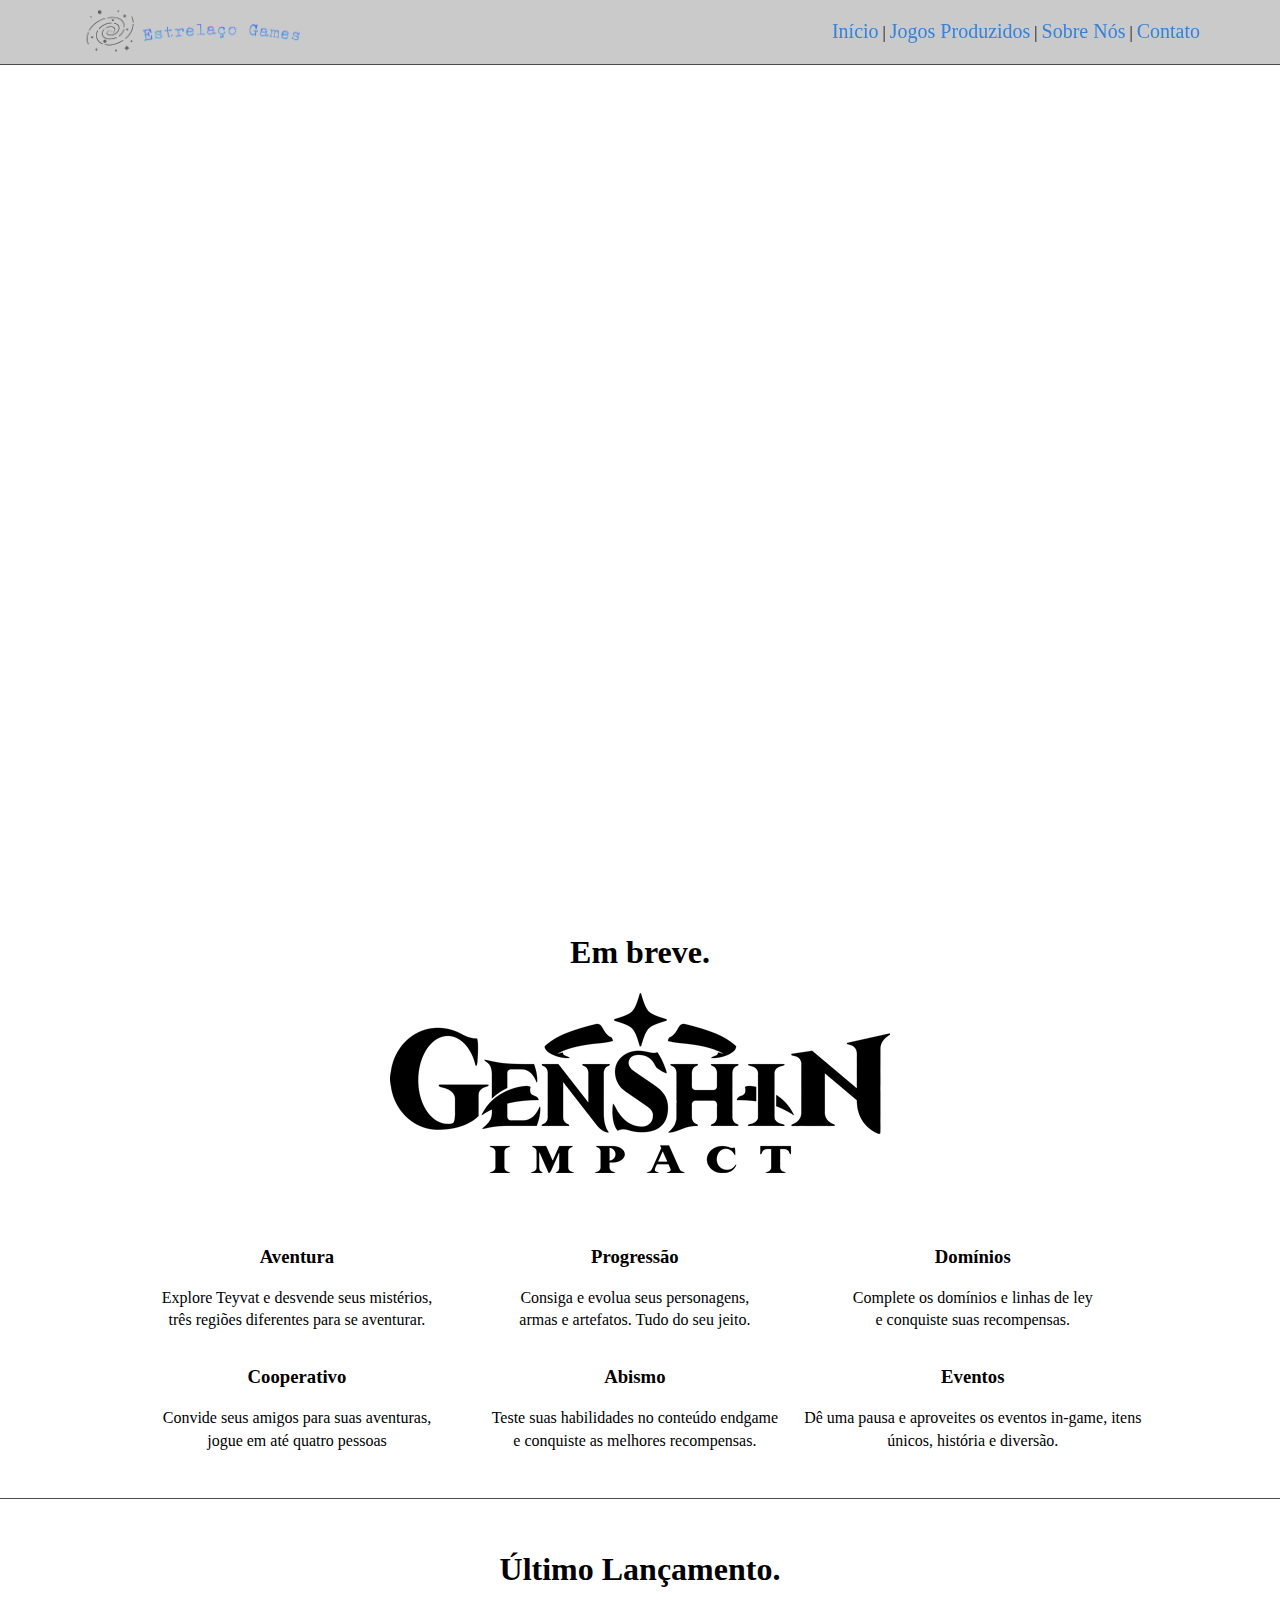
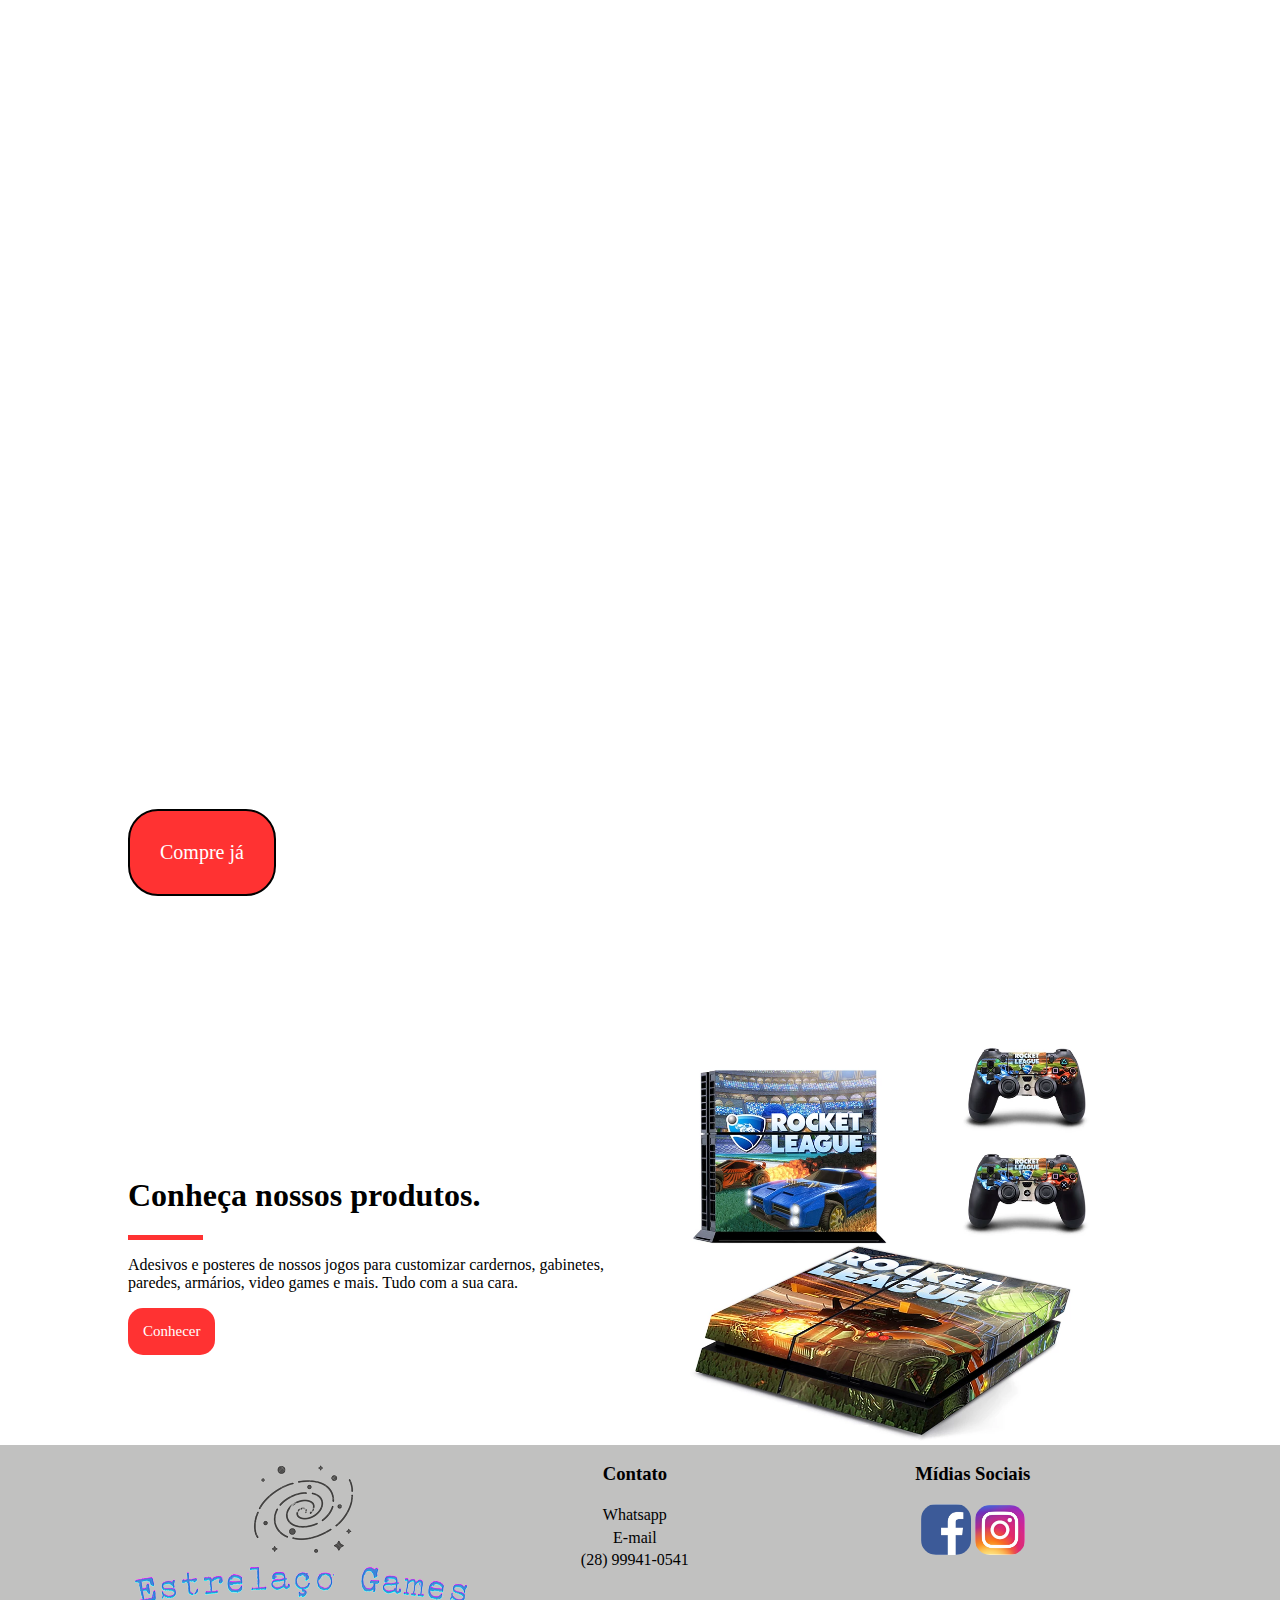
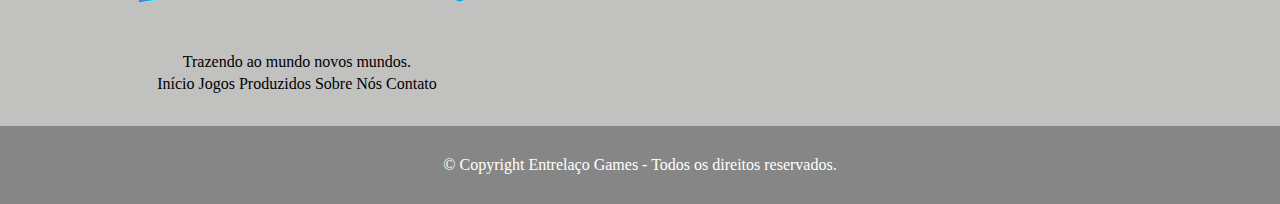
==== index.html @ a5c6cce9 "Add files via upload" ====
<!DOCTYPE html>
<html lang="en">
    <head>
        <meta charset="UTF-8">
        <meta http-equiv="X-UA-Compatible" content="IE=edge">
        <meta name="viewport" content="width=device-width, initial-scale=1.0">
        <title>Estrelaço Games</title>
        <link rel="stylesheet" href="estilos.css">
    </head>
    <body>
        <header>
            <div class="menu">
                <img alt="Aqui está a logo da empresa" title="Logo da empresa" src="img/logo2.png" width="230">
                <nav>
                    <a title="Aqui vai para o Início" href="index.html">Início</a> | <a title="Aqui vai para os jogos produzidos" href="jogosproduzidos.html">Jogos Produzidos</a> | <a title="Aqui vai para o Sobre Nós" href="sobrenos.html">Sobre Nós</a> | <a title="Aqui vai para os Contatos" href="contato.html">Contato</a>
                </nav>
            </div>
        </header>
        <br class="clearflix">
        <section>
            <div class="sec1">
                <p>
                    <h3>Entregando mundos e aventuras em suas mãos.</h3>
                    <br>
                    PC/Android
                    <br>
                </p>
            </div>
        </section>
        <section class="sec2">
            <div class="container">
                <div class="titulo">
                    <p>
                        <h1>Em breve.</h1>
                    </p>
                    <img alt="logo-genshin" src="img/genshinlogo.png">
                </div>
            </div>
            <div class="container">
                <div class="parte">
                    <p>
                        <h3>Aventura</h3>
                        Explore Teyvat e desvende seus mistérios,
                        <br>
                        três regiões diferentes para se aventurar.
                    </p>
                </div>
                <div class="parte">
                    <p>
                        <h3>Progressão</h3>
                        Consiga e evolua seus personagens,
                        <br>
                        armas e artefatos. Tudo do seu jeito.
                    </p>
                </div>
                <div class="parte">
                    <p>
                        <h3>Domínios</h3>
                        Complete os domínios e linhas de ley
                        <br>
                        e conquiste suas recompensas.
                    </p>
                </div>
            </div>
            <div class="container">
                <div class="parte">
                    <p>
                        <h3>Cooperativo</h3>
                        Convide seus amigos para suas aventuras,
                        <br>
                        jogue em até quatro pessoas
                    </p>
                </div>
                <div class="parte">
                    <p>
                        <h3>Abismo</h3>
                        Teste suas habilidades no conteúdo endgame
                        <br>
                        e conquiste as melhores recompensas.
                    </p>
                </div>
                <div class="parte">
                    <p>
                        <h3>Eventos</h3>
                        Dê uma pausa e aproveites os eventos in-game,
                        itens únicos, história e diversão.
                    </p>
                </div>
            </div>
        </section>
        <br class="clearflix">
        <section class="sec3">
            <div class="container">
                <p>
                    <h1>Último Lançamento.</h1>
                </p>
            </div>
            <div class="background">
                <div class="container">
                    <a title="Aqui vai para comprar Rocket League, Costomization pack" href="#">Compre já</a>
                </div>
            </div>
        </section>
        <section class="container">
            <div class="metade">
                <p class="pmargem">
                    <h1>Conheça nossos produtos.</h1>
                    <div class="traco"></div>      
                </p>
                <p>
                    Adesivos e posteres de nossos jogos para customizar
                    cardernos, gabinetes, paredes, armários, video games e mais.
                    Tudo com a sua cara. 
                </p>
                <a title="Aqui vai para nossos produtos" href="jogosproduzidos.html">Conhecer</a>
            </div>
            <div class="metade">
                <img alt="Adesivos" src="img/adesivos.png">
            </div>
        </section>
        <br class="clearflix">
        <footer>
            <div>
                    <div class="container">
                        <div class="parte">
                            <img title="Aqui está a Logo da empresa" alt="Logomarca" src="img/logo.png">
                            <br>
                            Trazendo ao mundo novos mundos.
                            <div>
                                <a title="Aqui vai para o Início" href="index.html">Início</a>
                                <a title="Aqui vai para os jogos produzidos" href="jogosproduzidos.html">Jogos Produzidos</a>
                                <a title="Aqui vai para o sobre nós" href="sobrenos.html">Sobre Nós</a>
                                <a title="Aqui vai para os contatos" href="contato.html">Contato</a>
                            </div>
                        </div>
                        <div class="parte">
                            <h3>Contato</h3>
                            <a title="Aqui vai para o whatsapp da empresa" href="https://wa.me/28999410541">Whatsapp</a>
                            <br>
                            <a title="Aqui está o email da empresa" href="mailto:contato@entrelacogames.com">E-mail</a>
                            <br>
                            <a title="Aqui está o telefone da empresa" href="tel:28999410541">(28) 99941-0541</a>
                        </div>
                    <div class="parte">
                        <h3>Mídias Sociais</h3>
                        <a title="Aqui vai para o Facebook da empresa" href="facebook.com/entrelacosgames.com"><img alt="Facebook" src="img/facebook.jpeg" width="50"></a>
                        <a title="Aqui vai para o instagram da empresa" href="instagram.com/entrelacogames"><img alt="Instagram" src="img/Instagram.jpeg" width="50"></a>
                    </div>
                </div>
            </div>
            <br class="clearflix">
            <div class="rodape2">
                © Copyright Entrelaço Games - Todos os direitos reservados.
            </div>
        </footer>
    </body>
</html>
---- estilos.css ----
.clearflix{
    clear: both;
}
body{
    margin: 0px;
    font-family:'Trebuchet MS';
}
.menu{
    width: 100%;
    position: fixed;
    background-color: rgb(200, 200, 200, 97%);
    border-bottom: solid 1px rgb(77, 76, 75);
}
.menu img{
    padding-top: 5px;
    margin-left: 80px;
}
nav{
    padding-left: 30px;
    padding-bottom: 20px;
    padding-right: 80px;
    padding-top: 20px;
    float: right;
}
nav a{
    text-decoration: none;
    color: rgb(54, 130, 219);
    font-size: 20px;
}
.sec1{
    padding-bottom: 250px;
    margin-top: 45px;
    background-image: url(../Entrelaço\ Games/img/fundo.jpg);
    background-position: center;
    background-repeat: no-repeat;
    background-attachment: fixed;
    height: 600px;
    color: rgb(255, 255, 255);
    font-size: 32px;
    text-align: left;
    padding-left: 50px;
}
.sec1 p{
    padding-top: 300px;
}
.container{
    max-width: 1024px;
    width: 100%;
    margin: 0 auto;
}
.titulo{
    text-align: center;
    margin-bottom: 50px;
}
.parte{
    width: 33%;
    text-align: center;
    line-height: 140%;
    float: left;
}
.sec3{
    margin-top: 30px;
    padding-top: 30px;
    border-top: 1px solid rgb(77, 76, 75);
    text-align: center;
}
.sec3 .background{
    background-image: url(../Entrelaço\ Games/img/capa2.jpg);
    width: 100%;
    height: 1000px;
}
.sec3 .background a{
    text-decoration: none;
    color: rgb(255, 255, 255);
    background-color: rgb(255, 50, 50);
    padding-top: 30px;
    padding-left: 30px;
    padding-right: 30px;
    padding-bottom: 30px;
    border-radius: 30px;
    border: 2px solid rgb(0, 0, 0);
    float: left;
    margin-top: 800px;
    font-size: 20px;
}
.metade{
    margin-top: 30px;
    text-align: left;
    width: 50%;
    float: left;
}
.metade .pmargem{
    padding-top: 100px;
}
.metade img{
    width: 400px;
    margin-left: 50px;
}
.metade a{
    text-decoration: none;
    color: rgb(255, 255, 255);
    background-color: rgb(255, 50, 50);
    padding-top: 15px;
    padding-left: 15px;
    padding-right: 15px;
    padding-bottom: 15px;
    border-radius: 15px;
    float: left;
    font-size: 15px;
}
.traco{
    background-color: rgb(255, 50, 50);
    width: 75px;
    height: 5px;
}
.sec4{
    margin-top: 30px;
}
footer{
    background-color: rgb(77, 76, 75, 35%);
}
.rodape2{
    background-color: rgb(77, 76, 75, 50%);
    text-align: center;
    color: rgb(255, 255, 255);
    padding-top: 30px;
    padding-bottom: 30px;
    margin-top: 30px;
}
footer a{
    text-decoration: none;
    text-align: none;
    color: rgb(0, 0, 0);
}
footer img{
    border-radius: 15px;
}
.sobrenos{
    font-size: 36px;
    text-align: center;
    padding-top: 80px;
    margin-top: 45px;
    padding-bottom: 80px;
    background-color: rgb(77, 76, 75, 50%);

}
.sobrenos .barra_horizontal{
    margin-left: 486px;
    width: 50px;
    height: 3px;
    background-color: rgb(255, 50, 50);
    margin-bottom: 30px;
    margin-top: -30px;
}
.sobrenos a img{
    border-radius: 15px;
}
.sobrenos2{
    padding-top: 200px;
    margin-bottom: 600px;
}
.contatosec1{
    margin-top: 45px;
}
.barra_vertical{
    width: 2px;
    height: 15px;
    background-color: rgb(255, 50, 50);
}
.contatosec2{
    margin-top: 80px;
    font-size: 20px;
}
.contatosec2 .metade{
    margin-top: 5px;
}
.contatosec2 input{
    margin-top: 10px;
    margin-bottom: 30px;
    width: 100%;
    background-color: rgb(230, 230, 230);
    border: none;
    font-size: 15px;
    height: 35px;
}
.contatosec2 textarea{
    margin-top: 10px;
    margin-bottom: 30px;
    width: 100%;
    height: 100px;
    background-color: rgb(230, 230, 230);
    border: none;
    font-size: 15px;
}
.contatosec2 .enviar{
    width: 150px;
    background-color: rgb(255, 50, 50);
    color: rgb(255, 255, 255);
}
.contatosec2 .contatomargem input{
    width: 90%;
}
.jogossec1{
    margin-top: 85px;
}
.btn{
    text-decoration: none;
    color: rgb(255, 255, 255);
    background-color: rgb(255, 50, 50);
    border-radius: 15px;
    font-size: 15px;
    width: 100px;
    text-align: center;
    padding-top: 15px;
    padding-bottom: 15px;
}
.jogossec2 .metade{
    margin-top: 100px;
    margin-bottom: 100px;
    border-top: 1px solid rgb(77, 76, 75);
    border-bottom: 1px solid rgb(77, 76, 75);
    padding-top: 30px;
    padding-bottom: 30px;
}
.jogossec2 img{
    margin-bottom: 35px;
}
.jogossec3{
    margin-bottom: 400px;
}
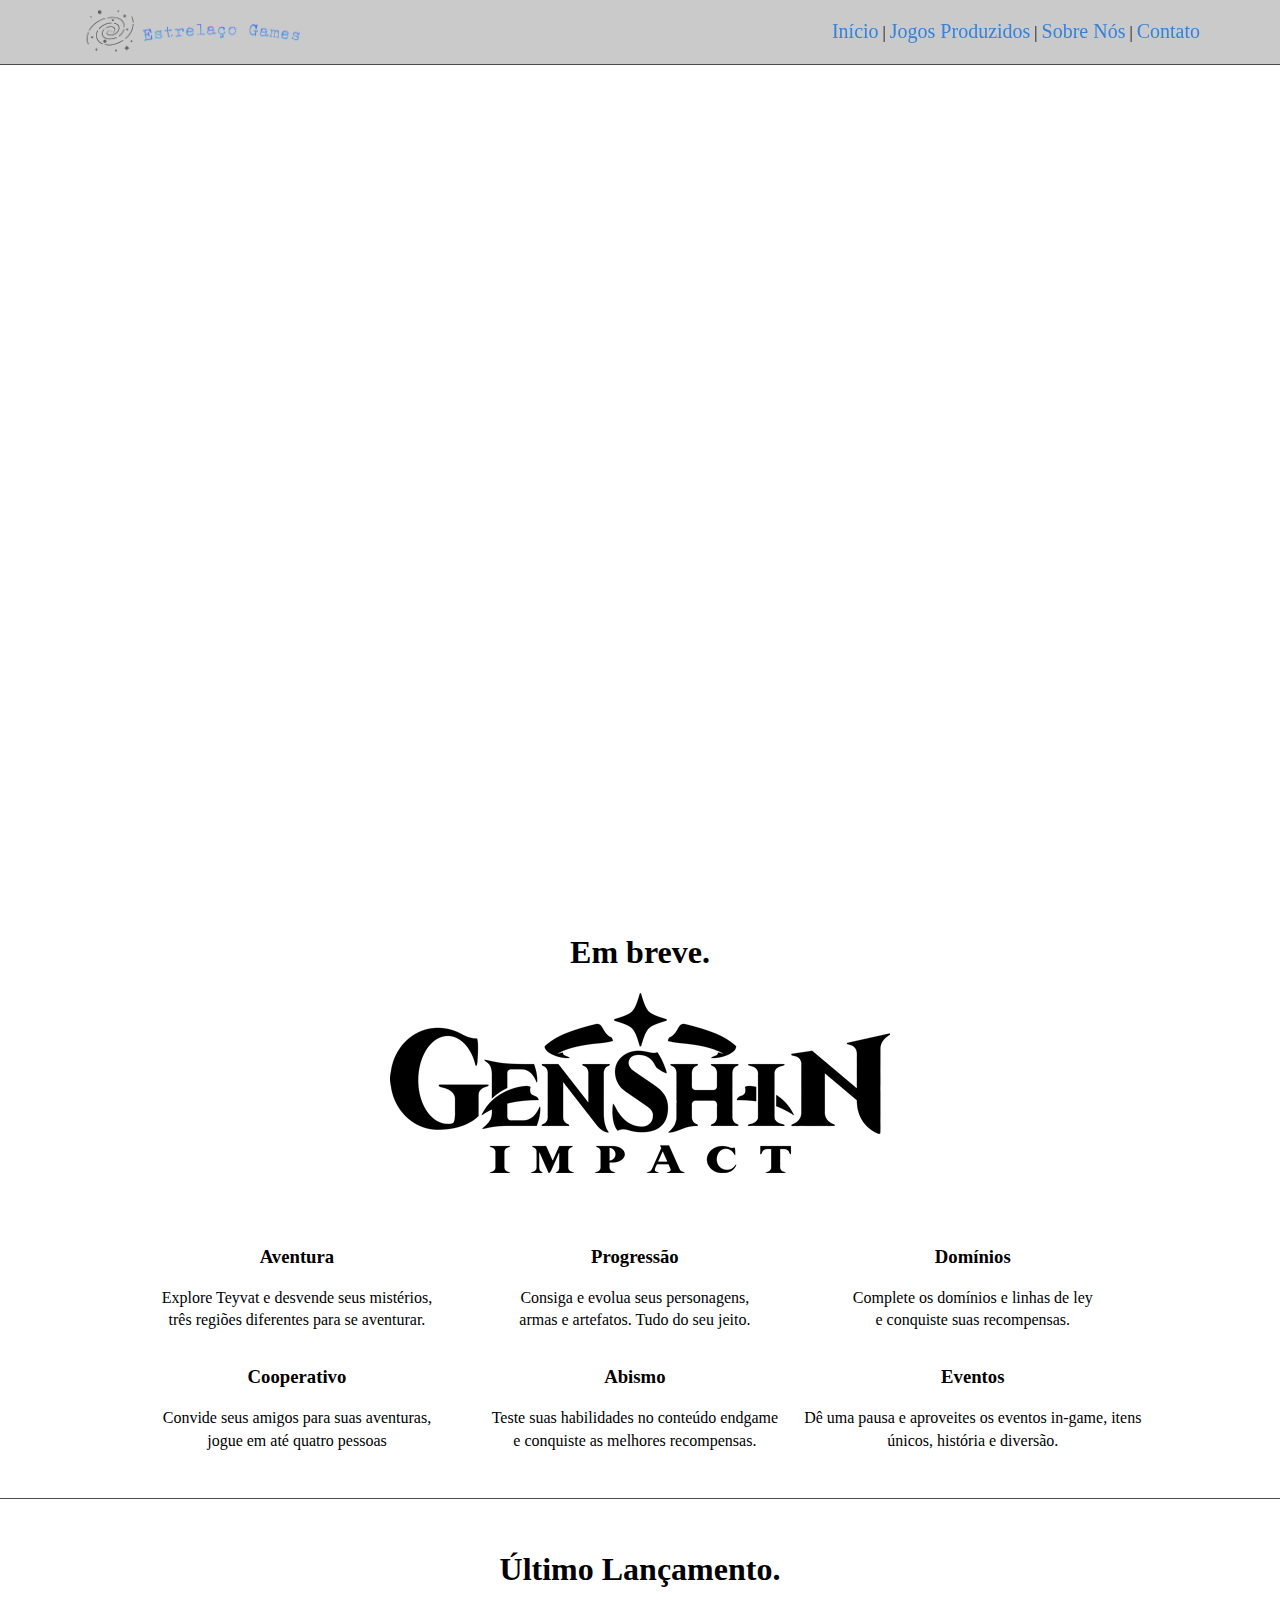
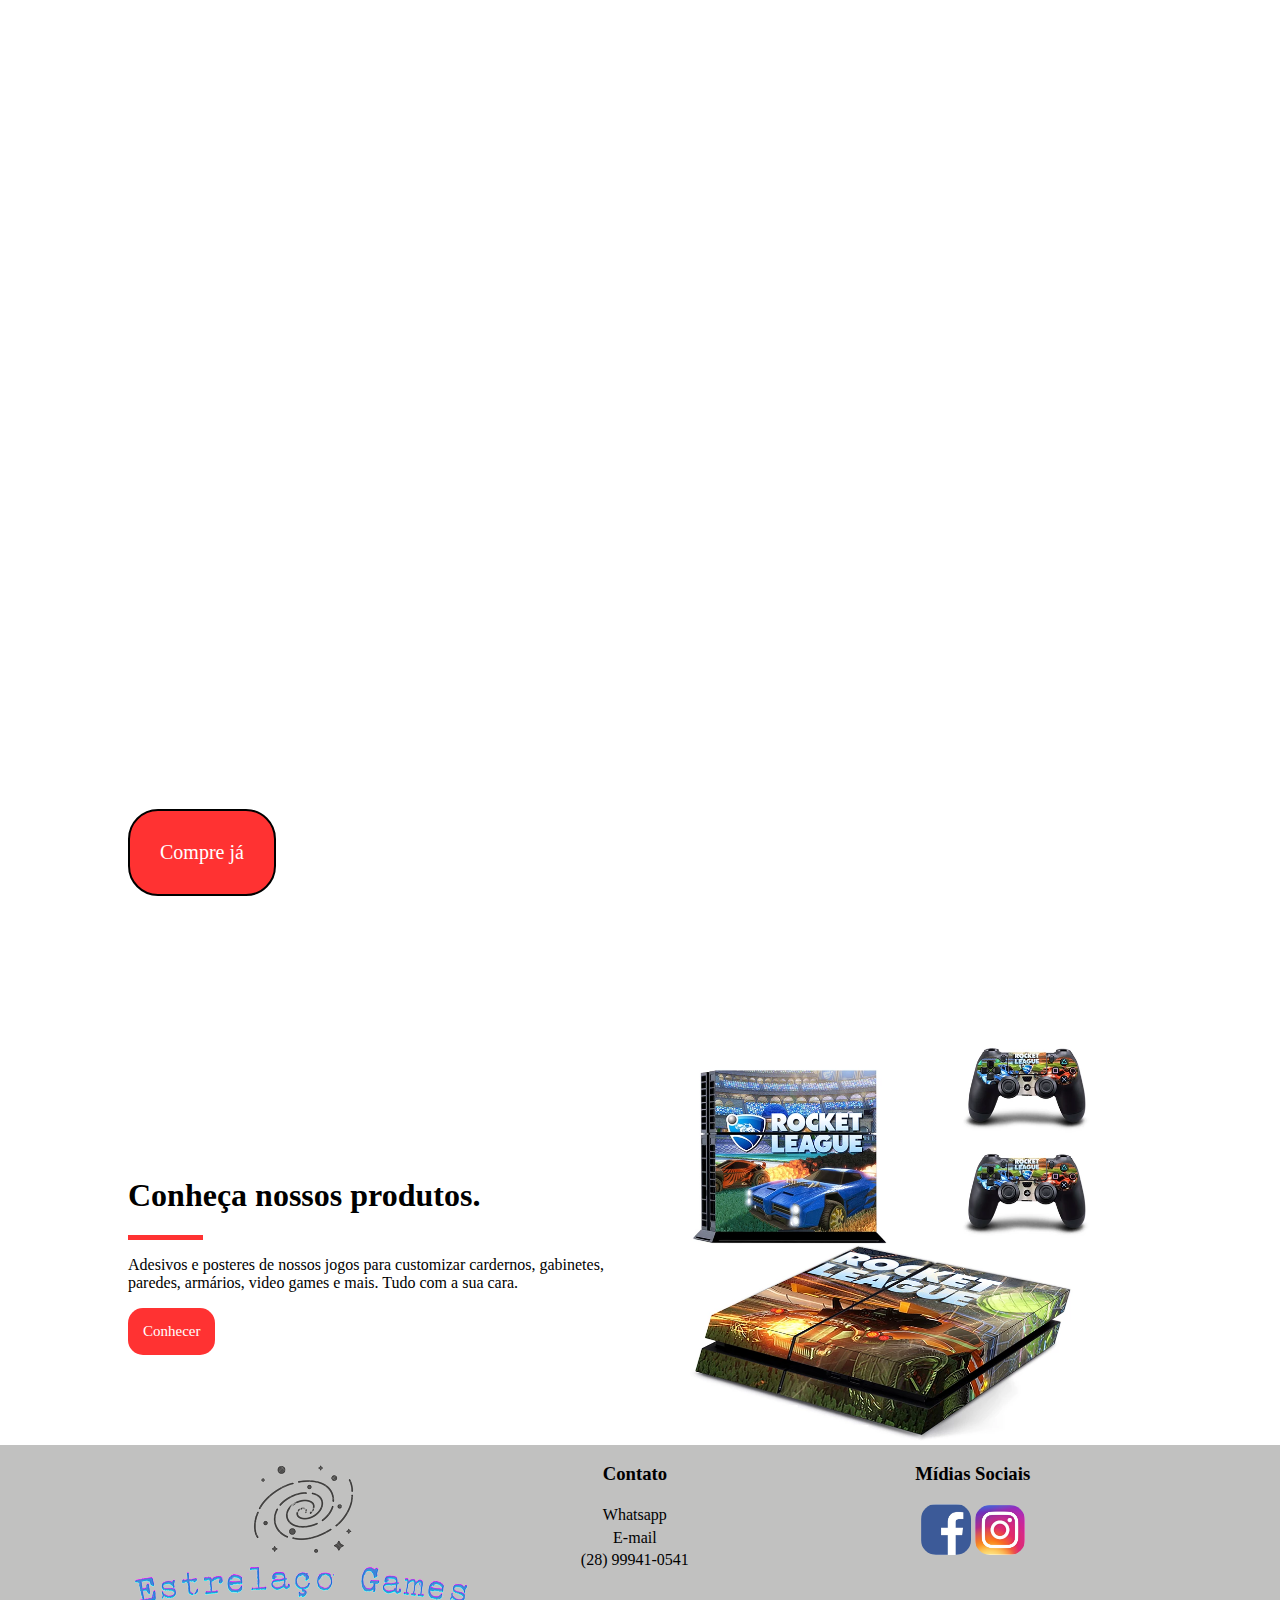
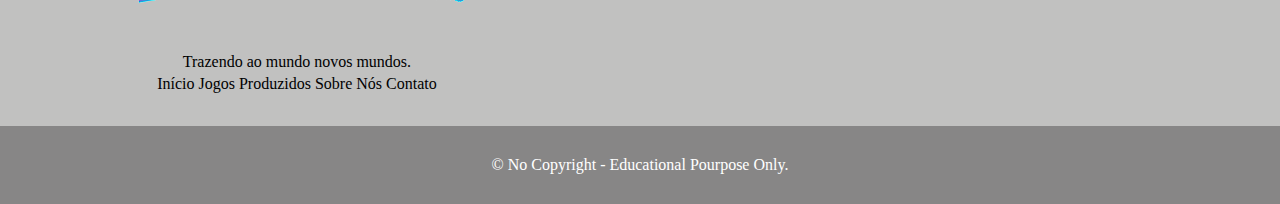
==== commit ce363c8b: "Update index.html" ====
--- a/index.html
+++ b/index.html
@@ -150,8 +150,8 @@
             </div>
             <br class="clearflix">
             <div class="rodape2">
-                © Copyright Entrelaço Games - Todos os direitos reservados.
+                © No Copyright - Educational Pourpose Only.
             </div>
         </footer>
     </body>
-</html>+</html>
--- a/estilos.css
+++ b/estilos.css
@@ -30,7 +30,7 @@
 .sec1{
     padding-bottom: 250px;
     margin-top: 45px;
-    background-image: url(../Entrelaço\ Games/img/fundo.jpg);
+    background-image: url(https://github.com/WellissonVitor/entrelaco/blob/main/img/fundo.jpg?raw=true);
     background-position: center;
     background-repeat: no-repeat;
     background-attachment: fixed;
@@ -65,7 +65,7 @@
     text-align: center;
 }
 .sec3 .background{
-    background-image: url(../Entrelaço\ Games/img/capa2.jpg);
+    background-image: url(https://github.com/WellissonVitor/entrelaco/blob/main/img/capa2.jpg?raw=true);
     width: 100%;
     height: 1000px;
 }
@@ -227,4 +227,4 @@
 }
 .jogossec3{
     margin-bottom: 400px;
-}+}
